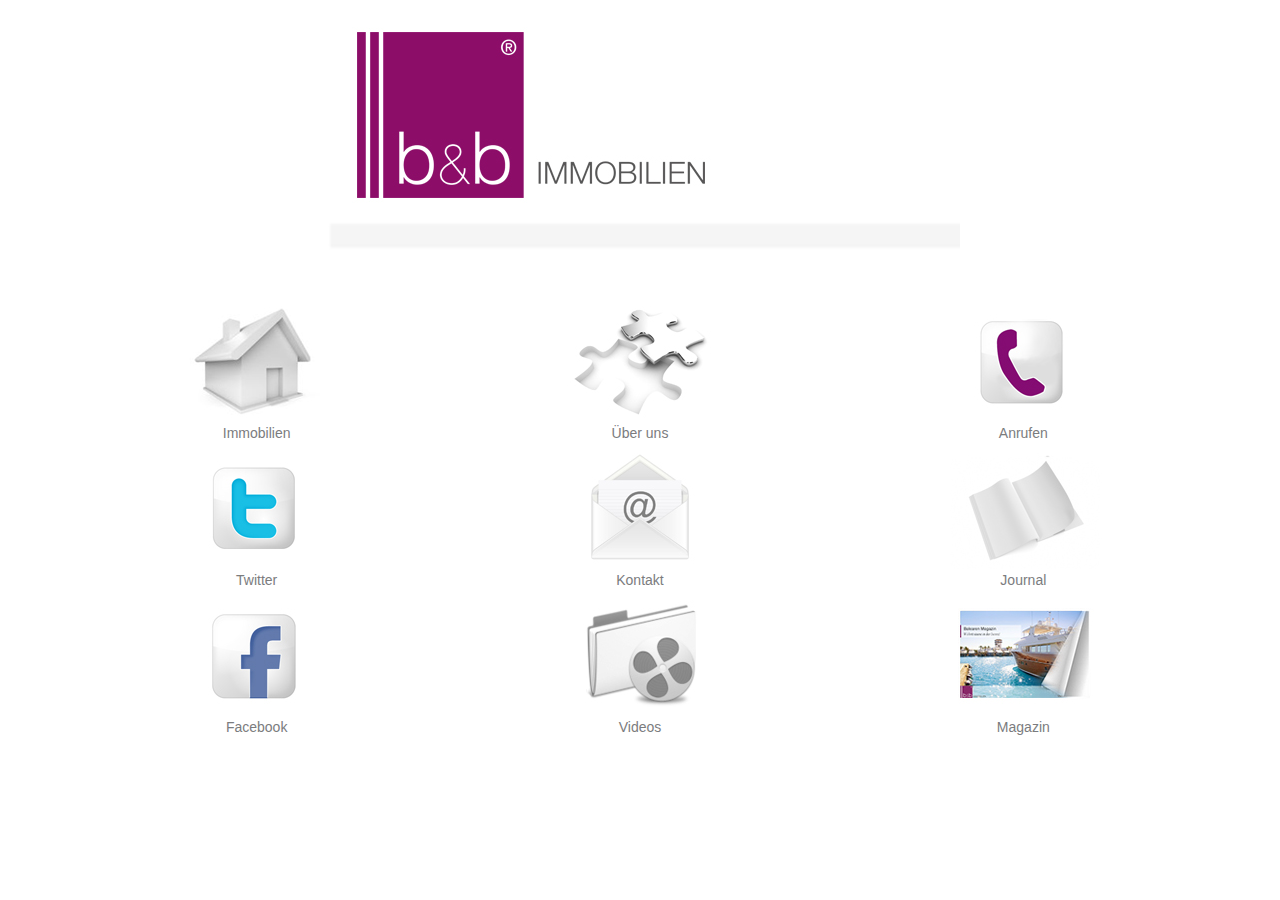
==== index.html @ b05f4c68 "All" ====
<!DOCTYPE html>
<html>
  <head>
    <title>b&b Immobilien - Home</title>
	<meta name="viewport" content="width=device-width; initial-scale=1.0; maximum-scale=1.0; user-scalable=0;" />
    <script type="text/javascript" charset="utf-8" src="phonegap.js"></script>
	<link href='style.css' type='text/css' rel='stylesheet' media='all'>
  </head>
  
  <body>
<table width="100%" align="center">
<tr>
	<td align="center"><img src="img/head.png" width="100%" id="headersize"></td>
</tr>
</table>

<br/>
 
<table width="90%" align="center">
<tr>
	<td width="30%" align="center"><a href="immobilien.html"><img src="img/buttons_immobilien.jpg" id="menuebuttons" width="100%"></a><br><span class="menusize">Immobilien</span></td>
	<td width="30%" align="center"><a href="ueberuns.html"><img src="img/buttons_ueberuns.jpg" id="menuebuttons" width="100%"></a><br><span class="menusize">&Uuml;ber uns</span></td>
	<td width="30%" align="center"><a href="tel:496926493710"><img src="img/buttons_direkterdraht.jpg" id="menuebuttons" width="100%"></a><br><span class="menusize">Anrufen</span></td>
</tr>
<tr>
	<td width="30%" align="center"><a href="https://twitter.com/bbImmobilien"><img src="img/buttons_aktuelles.jpg" id="menuebuttons" width="100%"></a><br><span class="menusize">Twitter</span></td>
	<td width="30%" align="center"><a href="kontakt.html"><img src="img/buttons_rueckruf.jpg" id="menuebuttons" width="100%"></a><br><span class="menusize">Kontakt</span></td>
	<td width="30%" align="center"><a href="journal.html"><img src="img/buttons_journal.jpg" id="menuebuttons" width="100%"></a><br><span class="menusize">Journal</span></td>
</tr>
<tr>
	<td width="30%" align="center"><a href="https://www.facebook.com/pages/bb-Immobilien/180127548756377"><img src="img/buttons_facebook.jpg" id="menuebuttons" width="100%"></a><br><span class="menusize">Facebook</span></td>
	<td width="30%" align="center"><a href="video_frame.html"><img src="img/buttons_video.jpg" id="menuebuttons" width="100%"></a><br><span class="menusize">Videos</span></td>
	<td width="30%" align="center"><a href="magazin.html"><img src="img/buttons_katalog.jpg" id="menuebuttons" width="100%"></a><br><span class="menusize">Magazin</span></td>
</tr>
</table>

<!--<br/>

<table width="100%" align="center">
<tr>
	<td align="center"><span class="menusize"><a href="http://www.b-b-immobilien.com" target="_self"><b>www.b-b-immobilien.com</b></a> | <a href="impressum.html" target="_self"><b>Impressum</b></a><br><br><a href="javascript:navigator.app.exitApp()" class="newSubmitButtonBack" target="_self"><b>App beenden</b></a></span></td>
</tr>
</table> -->
  </body>
<!--http://www.heise.de/developer/artikel/Cross-Plattform-Apps-mit-PhoneGap-entwickeln-1934535.html-->
</html>
---- style.css ----
HTML, BODY { 
	height: 	100%;
	margin: 	0px;
	padding: 	0px; 

}

BODY {
	font-family: "Helvetica Neue", Helvetica, Arial, sans-serif;
    font-size: 14px;
	color: 		#7b7c7e;
}

#menusize {
	font-family: "Helvetica Neue", Helvetica, Arial, sans-serif;
    font-size: 10px;
	color: 		#7b7c7e;
}

h1 {
	font-family: "Helvetica Neue", Helvetica, Arial, sans-serif;
    font-size: 20px;
	color: 		#8c0d68;
	font-weight: bold;
}

span.headerwhite {
	font-family: "Helvetica Neue", Helvetica, Arial, sans-serif;
    font-size: 14px;
	color: 		#ffffff;
	font-weight: bold;
}

table.menue {
background-image: url(img/menuebar_bg.png);
}

#menuebuttons {
max-width: 194px;
max-height: 124px;
}

#headersize {
max-width: 640px;
max-height: 270px;
}

#videoIMGsize {
max-width: 193px;
}

#menubar {
background: url(img/menuebar_bg.png) repeat-x;
height: 35px;
width: 100%
}

a.newSubmitButtonBack{
display: inline-block;
  *display: inline;
  /* IE7 inline-block hack */

  *zoom: 1;
  padding: 4px 12px;
  margin-bottom: 0;
  text-align: center;
  vertical-align: middle;
  cursor: pointer;
  border: 1px solid #bbbbbb;
  *border: 0;
  border-bottom-color: #a2a2a2;
  background-color: #f5f5f5;
  color: #343434;
  -webkit-border-radius: 4px;
  -moz-border-radius: 4px;
  border-radius: 4px;
  *margin-left: .3em;
  -webkit-box-shadow: inset 0 1px 0 rgba(255,255,255,.2), 0 1px 2px rgba(0,0,0,.05);
  -moz-box-shadow: inset 0 1px 0 rgba(255,255,255,.2), 0 1px 2px rgba(0,0,0,.05);
  box-shadow: inset 0 1px 0 rgba(255,255,255,.2), 0 1px 2px rgba(0,0,0,.05);
  text-align:left;
  text-decoration: none ;
  font-weight: bold;
}
 
a.newSubmitButtonBack:hover{
    display: inline-block;
  *display: inline;
  /* IE7 inline-block hack */

  *zoom: 1;
  padding: 4px 12px;
  margin-bottom: 0;
  text-align: center;
  vertical-align: middle;
  cursor: pointer;
  border: 1px solid #bbbbbb;
  *border: 0;
  border-bottom-color: #a2a2a2;
  background-color: #a1a1a1;
  color: #e0e0e0;
  -webkit-border-radius: 4px;
  -moz-border-radius: 4px;
  border-radius: 4px;
  *margin-left: .3em;
  -webkit-box-shadow: inset 0 1px 0 rgba(255,255,255,.2), 0 1px 2px rgba(0,0,0,.05);
  -moz-box-shadow: inset 0 1px 0 rgba(255,255,255,.2), 0 1px 2px rgba(0,0,0,.05);
  box-shadow: inset 0 1px 0 rgba(255,255,255,.2), 0 1px 2px rgba(0,0,0,.05);
  text-decoration:none;
  text-align:left;
  font-weight: bold;
}

A { color: #8c0d68; border: 0px; -moz-outline: none; }
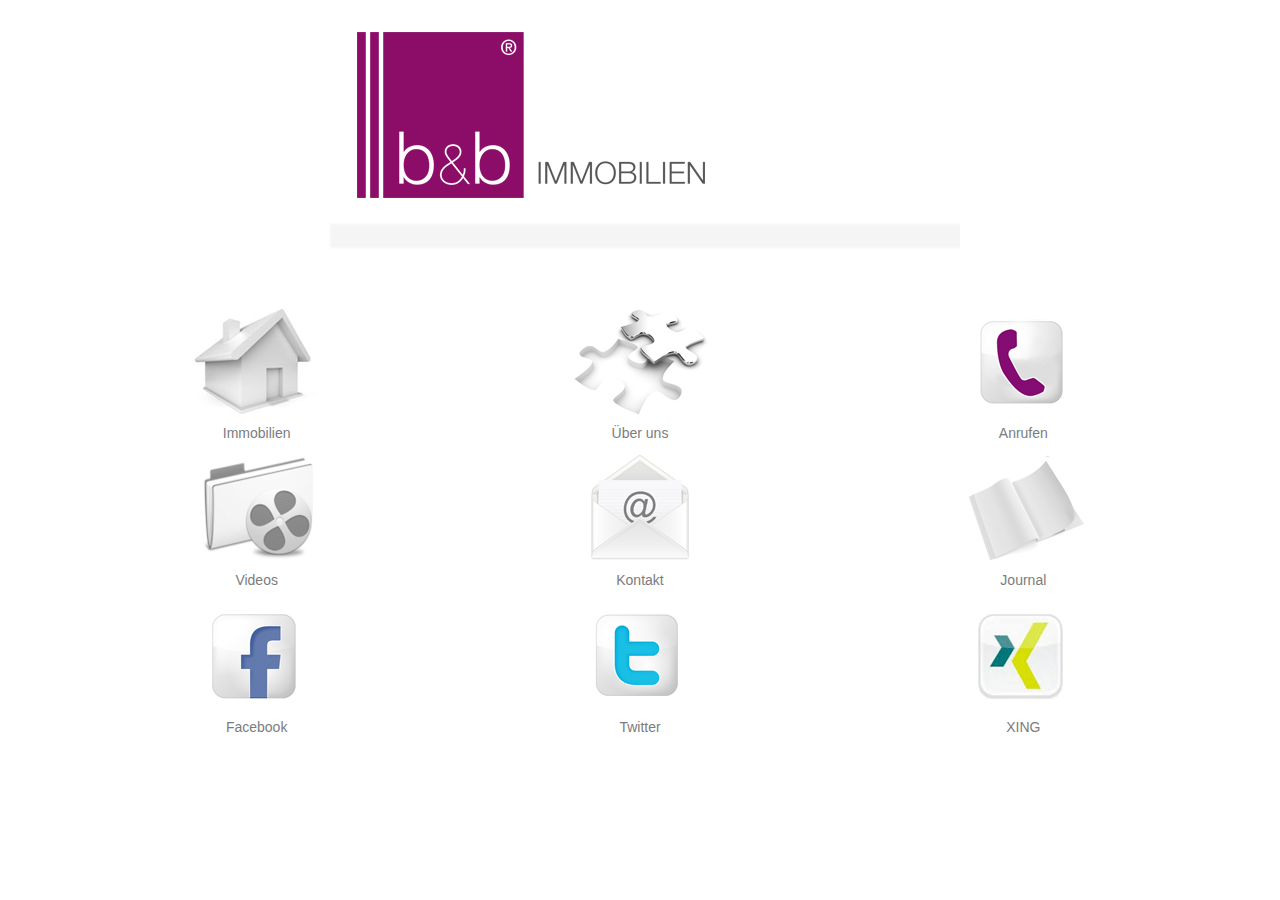
==== commit b2648697: "325" ====
--- a/index.html
+++ b/index.html
@@ -4,10 +4,29 @@
     <title>b&b Immobilien - Home</title>
 	<meta name="viewport" content="width=device-width; initial-scale=1.0; maximum-scale=1.0; user-scalable=0;" />
     <script type="text/javascript" charset="utf-8" src="phonegap.js"></script>
+    <script type="text/javascript" charset="utf-8">
+ 
+    // Wait for PhoneGap to load
+    //
+    function onLoad() {
+        document.addEventListener("deviceready", onDeviceReady, false);
+    }
+ 
+    // PhoneGap is ready
+    //
+		
+	function onDeviceReady() {
+	document.addEventListener("offline", onOffline, false);
+		
+		function onOffline() {
+		alert('ACHTUNG - es besteht keine Internetverbindung. Diese App benötigt eine Internetverbindung zur einwandfreien Wiedergabe. Es könnten in diesem Fall Störungen auftreten.');
+    }
+	}
+    </script>
 	<link href='style.css' type='text/css' rel='stylesheet' media='all'>
   </head>
   
-  <body>
+  <body onload="onLoad()">
 <table width="100%" align="center">
 <tr>
 	<td align="center"><img src="img/head.png" width="100%" id="headersize"></td>
@@ -23,24 +42,19 @@
 	<td width="30%" align="center"><a href="tel:496926493710"><img src="img/buttons_direkterdraht.jpg" id="menuebuttons" width="100%"></a><br><span class="menusize">Anrufen</span></td>
 </tr>
 <tr>
-	<td width="30%" align="center"><a href="https://twitter.com/bbImmobilien"><img src="img/buttons_aktuelles.jpg" id="menuebuttons" width="100%"></a><br><span class="menusize">Twitter</span></td>
+	<td width="30%" align="center"><a href="#" onclick="window.open('https://www.youtube.com/user/bbimmogmbh/videos', '_blank', 'location=yes');"><img src="img/buttons_video.jpg" id="menuebuttons" width="100%"></a><br><span class="menusize">Videos</span></td>
 	<td width="30%" align="center"><a href="kontakt.html"><img src="img/buttons_rueckruf.jpg" id="menuebuttons" width="100%"></a><br><span class="menusize">Kontakt</span></td>
 	<td width="30%" align="center"><a href="journal.html"><img src="img/buttons_journal.jpg" id="menuebuttons" width="100%"></a><br><span class="menusize">Journal</span></td>
 </tr>
 <tr>
-	<td width="30%" align="center"><a href="https://www.facebook.com/pages/bb-Immobilien/180127548756377"><img src="img/buttons_facebook.jpg" id="menuebuttons" width="100%"></a><br><span class="menusize">Facebook</span></td>
-	<td width="30%" align="center"><a href="video_frame.html"><img src="img/buttons_video.jpg" id="menuebuttons" width="100%"></a><br><span class="menusize">Videos</span></td>
-	<td width="30%" align="center"><a href="magazin.html"><img src="img/buttons_katalog.jpg" id="menuebuttons" width="100%"></a><br><span class="menusize">Magazin</span></td>
+	<td width="30%" align="center"><a href="#" onclick="window.open('https://touch.facebook.com/pages/bb-Immobilien/180127548756377', '_blank', 'location=yes');"><img src="img/buttons_facebook.jpg" id="menuebuttons" width="100%"></a><br><span class="menusize">Facebook</span></td>
+	<td width="30%" align="center"><a href="#" onclick="window.open('https://twitter.com/bbImmobilien', '_blank', 'location=yes');"><img src="img/buttons_aktuelles.jpg" id="menuebuttons" width="100%"></a><br><span class="menusize">Twitter</span></td>
+	<td width="30%" align="center"><a href="#" onclick="window.open('https://www.xing.com/companies/b%2526bimmobilien-servicegmbh', '_blank', 'location=yes');"><img src="img/buttons_xing.jpg" id="menuebuttons" width="100%"></a><br><span class="menusize">XING</span></td>
+	
+	<!--<td width="30%" align="center"><a href="#" onclick="window.open('http://www.flipsnack.com/bbimmo/ftu84539', '_blank', 'location=yes');"><img src="img/buttons_katalog.jpg" id="menuebuttons" width="100%"></a><br><span class="menusize">Magazin</span></td>-->
+	<!--<td width="30%" align="center"><a href="#" onclick="window.open('http://www.b-b-immobilien.com/_app/magazin/tcpdf/examples/example_002.php', '_blank', 'location=yes');"><img src="img/buttons_katalog.jpg" id="menuebuttons" width="100%"></a><br><span class="menusize">Magazin</span></td>-->
 </tr>
 </table>
 
-<!--<br/>
-
-<table width="100%" align="center">
-<tr>
-	<td align="center"><span class="menusize"><a href="http://www.b-b-immobilien.com" target="_self"><b>www.b-b-immobilien.com</b></a> | <a href="impressum.html" target="_self"><b>Impressum</b></a><br><br><a href="javascript:navigator.app.exitApp()" class="newSubmitButtonBack" target="_self"><b>App beenden</b></a></span></td>
-</tr>
-</table> -->
   </body>
-<!--http://www.heise.de/developer/artikel/Cross-Plattform-Apps-mit-PhoneGap-entwickeln-1934535.html-->
 </html>